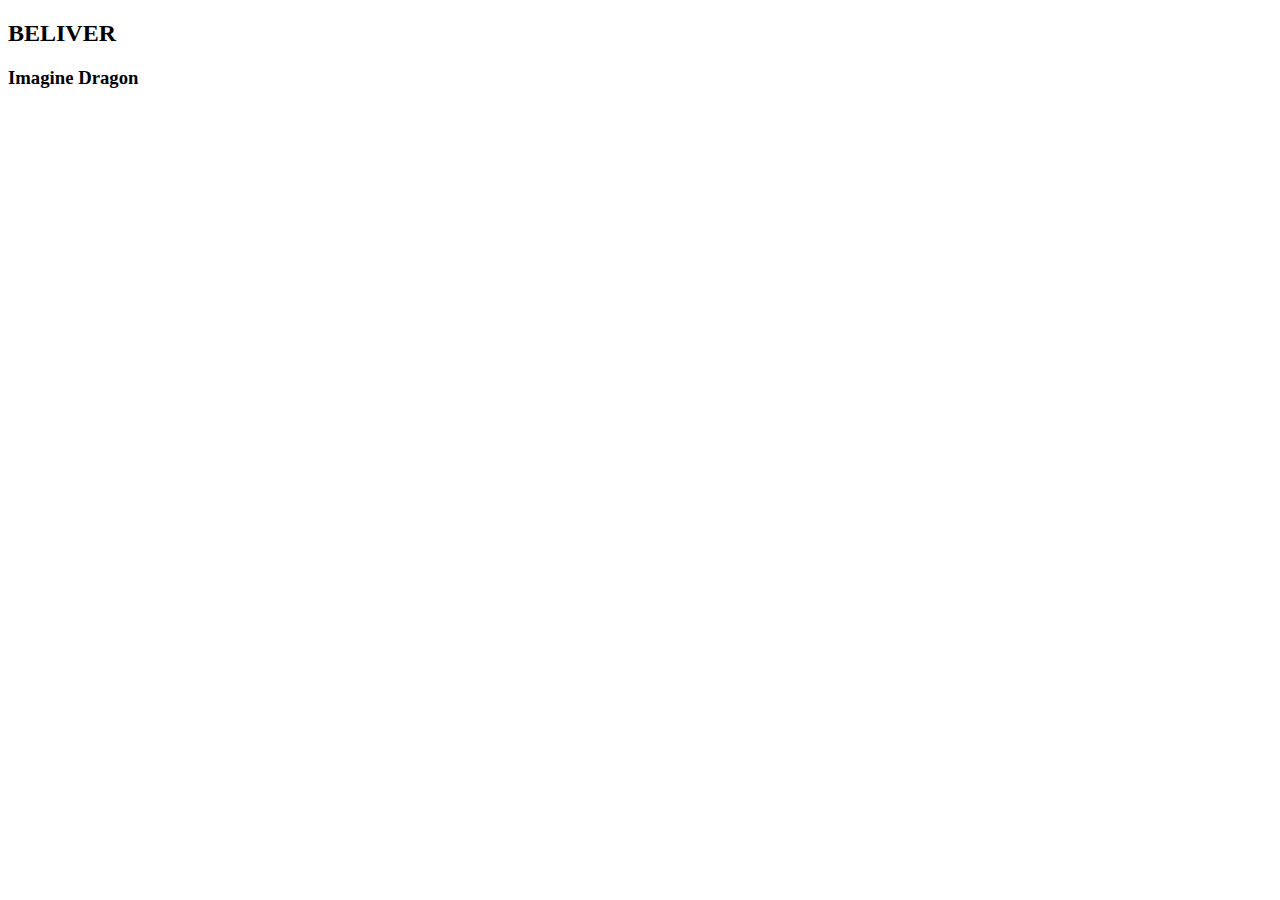
==== music.html @ 74619280 "commit" ====
<!DOCTYPE html>
<html lang="en">
<head>
    <meta charset="UTF-8">
    <meta http-equiv="X-UA-Compatible" content="IE=edge">
    <meta name="viewport" content="width=device-width, initial-scale=1.0">
    <title>MUSIC</title>
    <link rel="stylesheet" href="../web-music/css/style.css">
    <link rel="stylesheet" href="https://cdnjs.cloudflare.com/ajax/libs/font-awesome/5.10.0/css/all.min.css" integrity="sha512-PgQMlq+nqFLV4ylk1gwUOgm6CtIIXkKwaIHp/PAIWHzig/lKZSEGKEysh0TCVbHJXCLN7WetD8TFecIky75ZfQ==" crossorigin="anonymous" referrerpolicy="no-referrer" />
</head>
<body>
    
    <div class="main_div">
        <div class="music_container">
            <h2>BELIVER</h2>
            <h3>Imagine Dragon</h3>
            <div class="img_container">
                <img src="../web-music/images/Beliver-Image.jpg" alt="">
            </div>
            <audio src="../web-music/music/Beliver-Song.mp3"></audio>

            <!-- Controls -->
            <div class="music_controls">
                <i class="fas fa-backward" id="prev" title="Previous"></i>
                <i class="fas fa-play" id="play" title="Play"></i>
                <i class="fas fa-forward" id="next" title="Next"></i>
            </div>
        </div>
    </div>
    <script>
        const music = document.querySelector('audio');
        const img = document.querySelector('img');
        const play = document.getElementById('play');
        const artist = document.getElementById("artist");
        const title = document.getElementById("title");
        const prev = document.getElementById("prev");
        const next = document.getElementById("next");

        const songs = [
            {
            name: "beliver-song",
            title: "Beliver",
            artist: "Imagine Dragon",
        }
    ]

        let isPlaying = false;

        // for play function
        const playMusic = ( ) =>{
            isPlaying = true;
            music.play();
            play.classList.replace('fa-play', "fa-pause");
            img.classList.add("anime");
        };

        // for pause function
        const pauseMusic = ( ) => {
            isPlaying = false;
            music.pause();
            play.classList.replace("fa-pause", "fa-play");
            img.classList.remove("anime");
        };

        play.addEventListener('click', () => {
            if(isPlaying){
                pauseMusic();
            }else{
                playMusic();
            }
        });

        /* change data */
        const loadSong = ( ) => {
            title.textContent = songs.title;
            artist.textContent = songs.artist;
            music.src = "../web-music/music/" + songs.name + "mp3";
            img.src = "../web-music/images/" + songs.name + "jpg";
        };
        loadSong(songs[1]);
    </script>
</body>
</html>
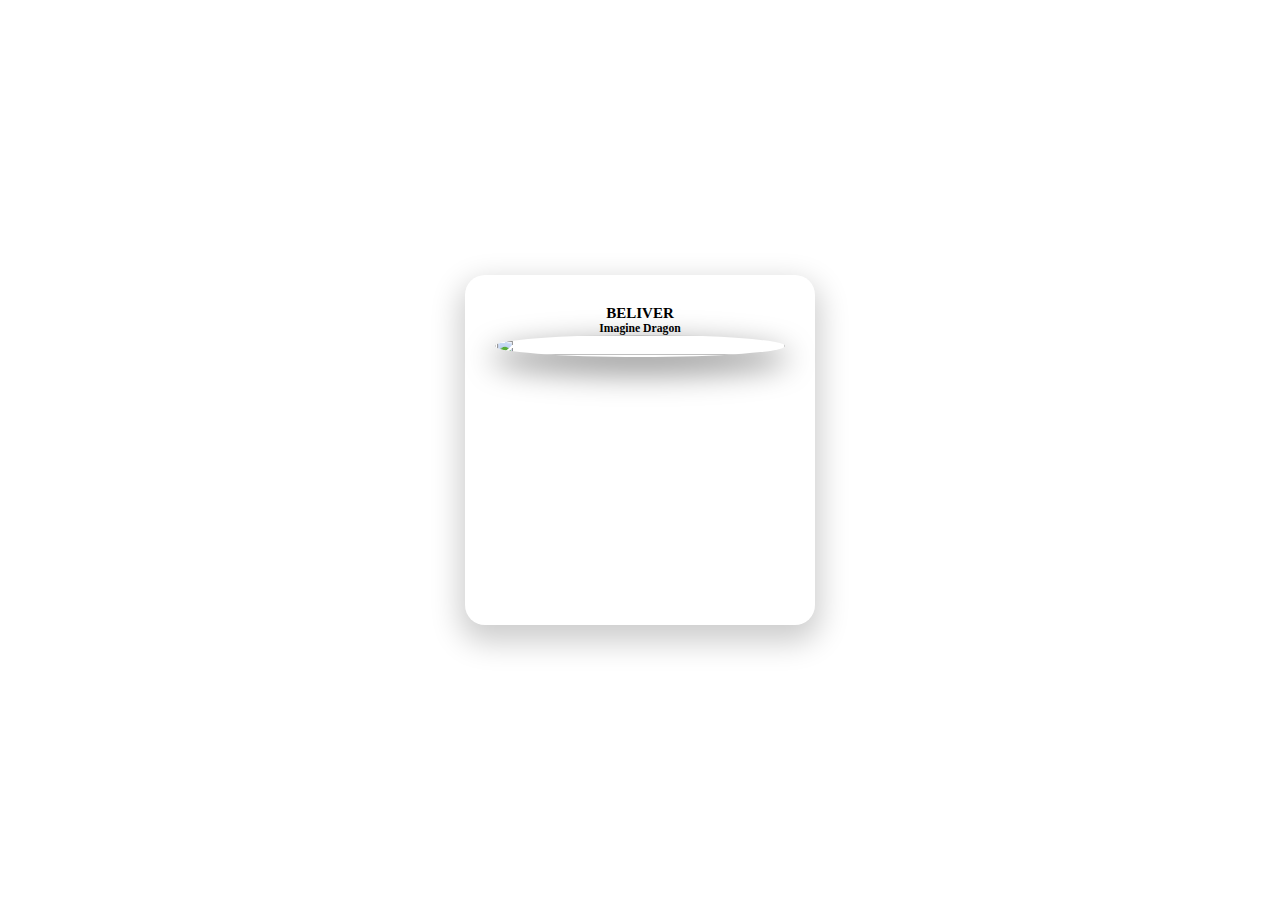
==== commit 12cca65c: "commit" ====
--- a/music.html
+++ b/music.html
@@ -4,8 +4,8 @@
     <meta charset="UTF-8">
     <meta http-equiv="X-UA-Compatible" content="IE=edge">
     <meta name="viewport" content="width=device-width, initial-scale=1.0">
-    <title>MUSIC</title>
-    <link rel="stylesheet" href="../web-music/css/style.css">
+    <title>MUSICano</title>
+    <link rel="stylesheet" href="css/style.css">
     <link rel="stylesheet" href="https://cdnjs.cloudflare.com/ajax/libs/font-awesome/5.10.0/css/all.min.css" integrity="sha512-PgQMlq+nqFLV4ylk1gwUOgm6CtIIXkKwaIHp/PAIWHzig/lKZSEGKEysh0TCVbHJXCLN7WetD8TFecIky75ZfQ==" crossorigin="anonymous" referrerpolicy="no-referrer" />
 </head>
 <body>
@@ -15,9 +15,9 @@
             <h2>BELIVER</h2>
             <h3>Imagine Dragon</h3>
             <div class="img_container">
-                <img src="../web-music/images/Beliver-Image.jpg" alt="">
+                <img src="images/Beliver-Image.jpg" alt="">
             </div>
-            <audio src="../web-music/music/Beliver-Song.mp3"></audio>
+            <audio src="music/Beliver-Song.mp3"></audio>
 
             <!-- Controls -->
             <div class="music_controls">
@@ -74,10 +74,10 @@
         const loadSong = ( ) => {
             title.textContent = songs.title;
             artist.textContent = songs.artist;
-            music.src = "../web-music/music/" + songs.name + "mp3";
-            img.src = "../web-music/images/" + songs.name + "jpg";
+            music.src = "music/" + songs.name + "mp3";
+            img.src = "images/" + songs.name + "jpg";
         };
         loadSong(songs[1]);
     </script>
 </body>
-</html>+</html>
--- a/css/style.css
+++ b/css/style.css
@@ -0,0 +1,112 @@
+*,
+*::before,
+*::after{
+    margin: 0;
+    padding: 0%;
+    box-sizing: border-box;
+}
+
+html{
+    font-size: 62.5%;
+    font-family: consolas;
+}
+
+.main_div{
+    width: 100vw;
+    height: 100vh;
+    background-color: linear-gradient(to left, green, white);
+    display: grid;
+    place-items: center;
+}
+
+.music_container{
+    width: 35rem;
+    height: 35rem;
+    background-color: #fff;
+    border-radius: 2rem;
+    box-shadow: 0 1.2rem 3rem 0.5rem rgba(0, 0, 0, 0.2);
+    padding: 3rem;
+    text-align: center;
+}
+
+.music_container #title{
+    text-transform: uppercase;
+    letter-spacing: 0.2rem;
+    word-spacing: 0.5rem;
+    color: #171717;
+    margin: 2rem 0.5rem 0;
+    font-size: 2.5rem;
+    font-weight: 500;
+    text-shadow: 0 0.3rem 0.5rem rgba(0, 0, 0, 0.3);
+}
+
+.music_container #artist{
+    color: #cccaca;
+    text-transform: capitalize;
+    letter-spacing: 0.1rem;
+    font-size: 2rem;
+    margin-bottom: 4rem;
+    font-weight: 300;
+}
+
+.img-container{
+    width: 25rem;
+    height: 25rem;
+    margin: auto;
+}
+
+img{
+    width: 100%;
+    height: 100%;
+    border-radius: 50%;
+    object-fit: cover;
+    box-shadow: 0 1.2rem 3rem 0.5rem rgba(0, 0, 0, 0.4);
+}
+
+.music_controls{
+    width: 20rem;
+    display: flex;
+    justify-content: space-between;
+    margin: auto;
+    margin-top: 5rem;
+    align-items: center;
+}
+
+.music_controls .fas{
+    color: #111;
+    font-size: 2rem;
+    cursor: pointer;
+    filter: drop-shadow(1.2rem 3rem 0.5rem rgba(0, 0, 0, 0.4));
+}
+
+.music_controls .main_button{
+    width: 5rem;
+    height: 5rem;
+    border-radius: 50%;
+    background-color: #111;
+    color: #f6f6f6;
+    font-size: 1.4rem;
+}
+
+.music_controls .fas:hover{
+    color: grey;
+}
+
+/*.music_controls .fa-play:hover{
+    background-color: #f6f6f6;
+    color: #111;
+    box-shadow: 0 1rem 2rem 0.2rem rgba(0, 0, 0, 0.4);
+} */ 
+
+.anime{
+    animation: rotatePlayer 3s linear infinite;
+}
+
+@keyframes rotatePlayer{
+    from { 
+        transform: rotate(0deg); 
+    }
+    to {
+        transform: rotate(360deg);
+    }
+}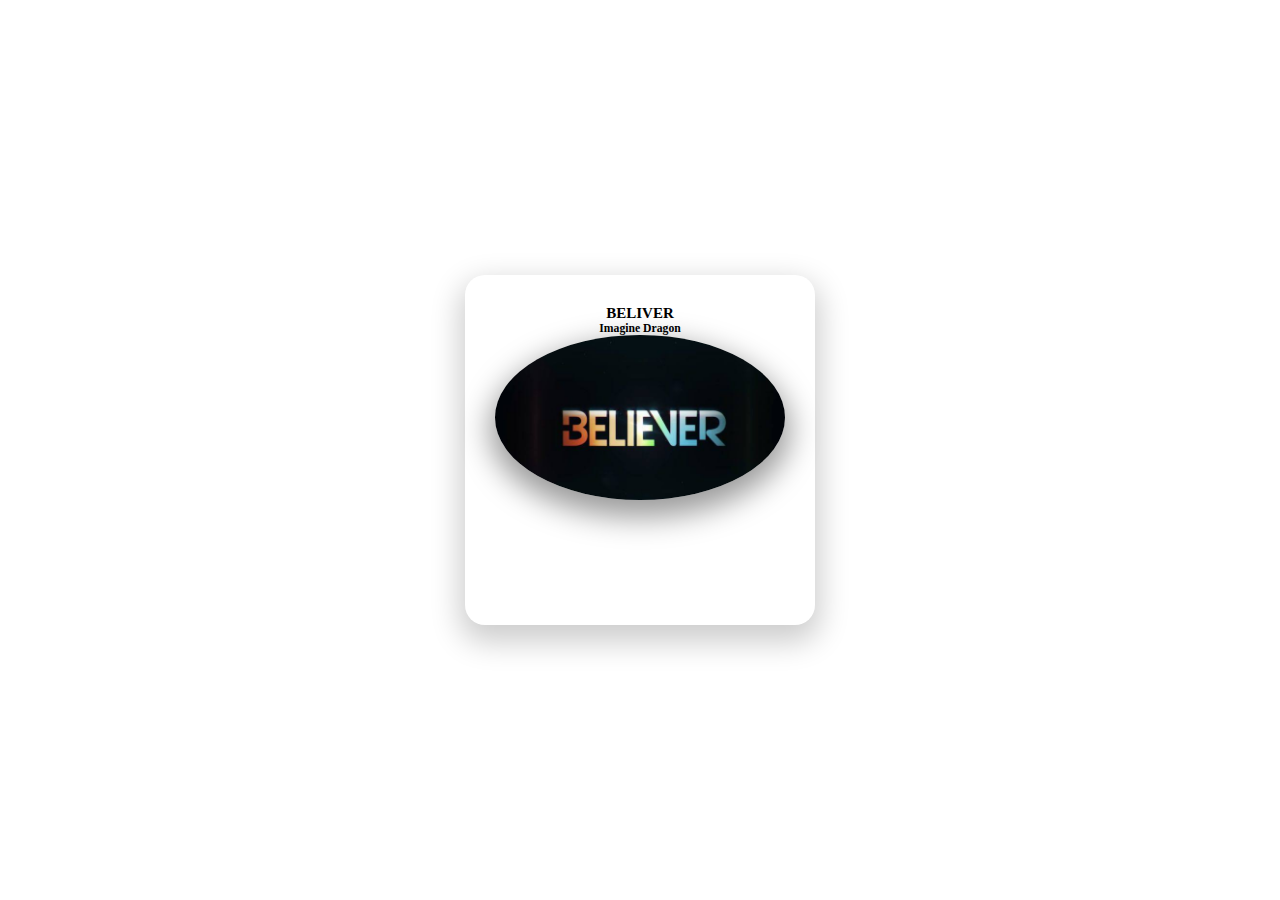
==== commit 62f8e73d: "commit" ====
--- a/music.html
+++ b/music.html
@@ -38,9 +38,14 @@
 
         const songs = [
             {
-            name: "beliver-song",
+            name: "Beliver-Song",
             title: "Beliver",
             artist: "Imagine Dragon",
+        },
+            {
+            name: " Butter-Song",
+            title: "Butter",
+            artist: "BTS",
         }
     ]
 
